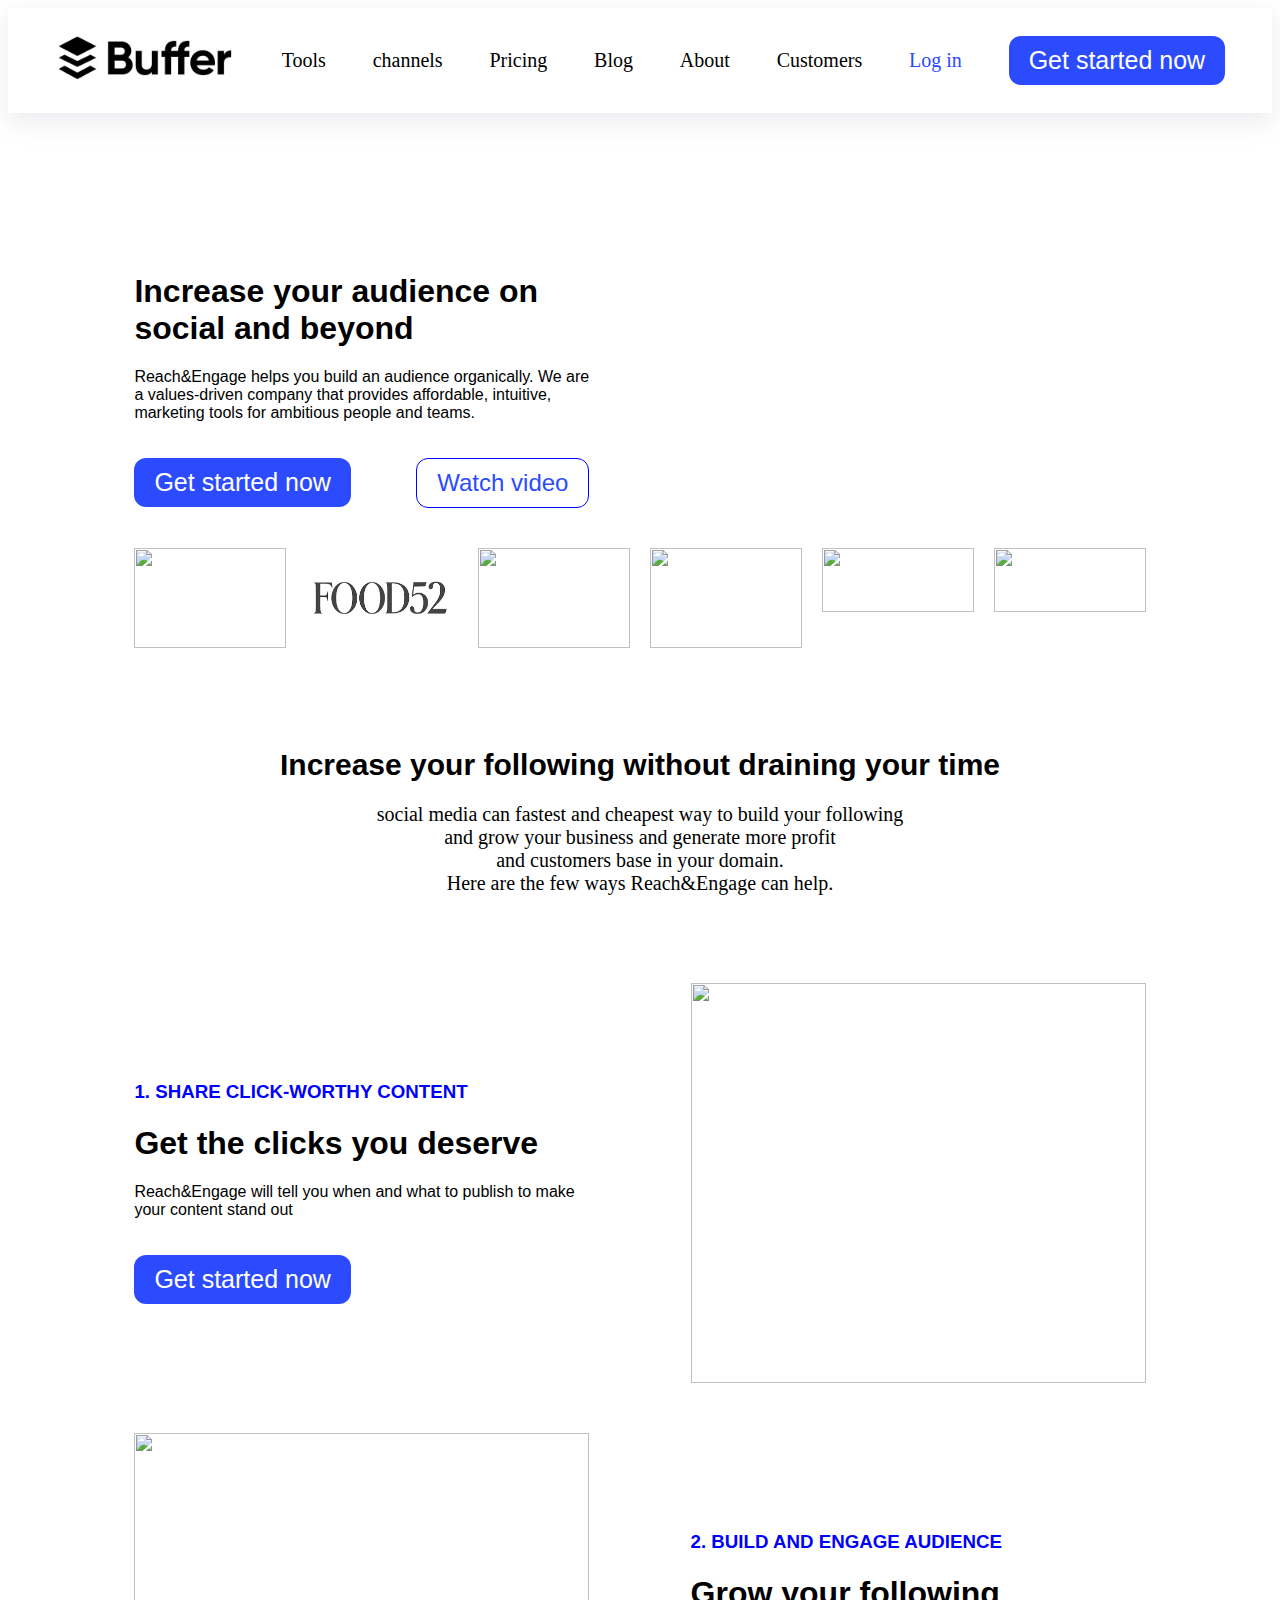
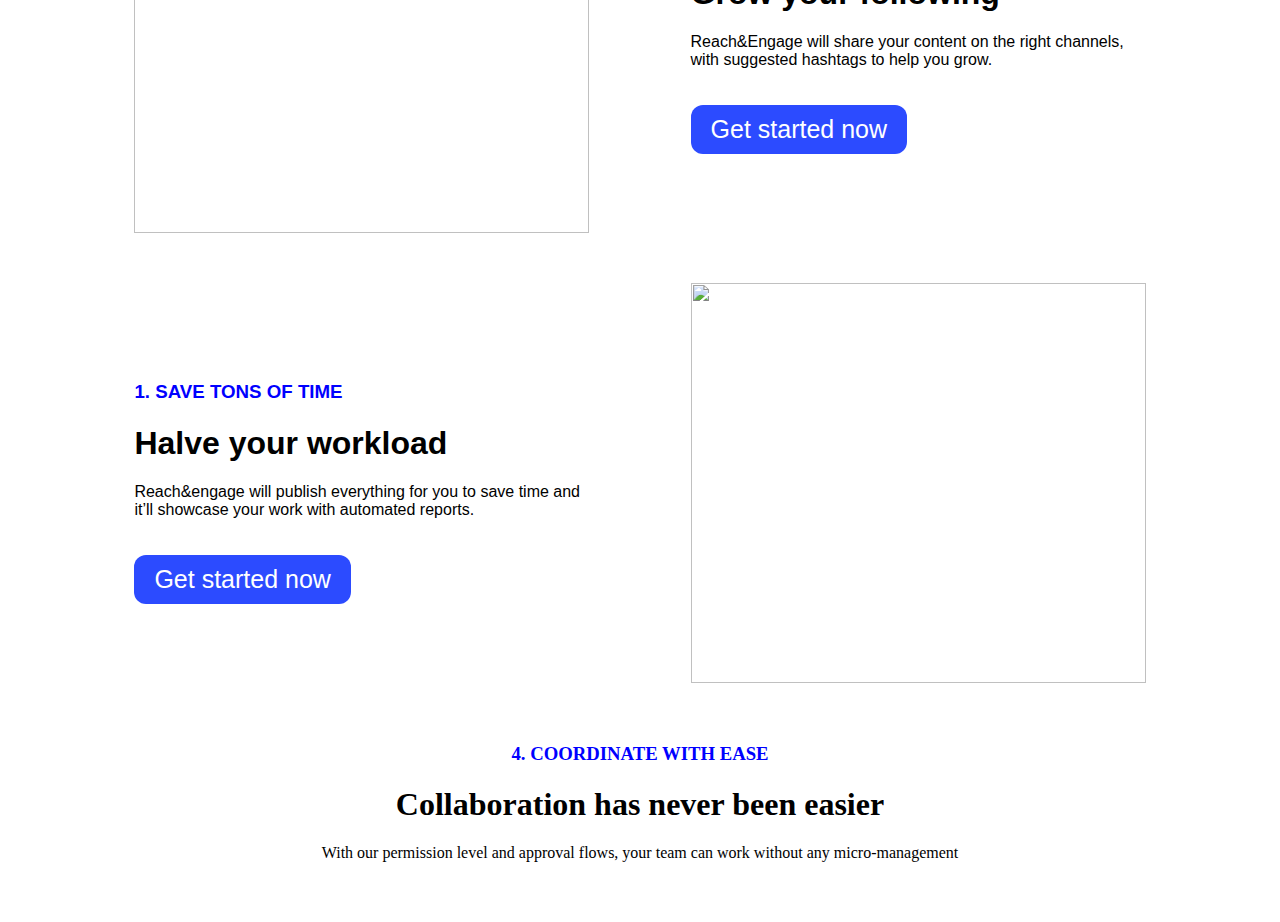
==== index.html @ f2f83a76 "completed all task for day one" ====
<!DOCTYPE html>
<html lang="en">

<head>
    <meta charset="UTF-8">
    <meta http-equiv="X-UA-Compatible" content="IE=edge">
    <meta name="viewport" content="width=device-width, initial-scale=1.0">
    <title>My-buffer</title>

    <link rel="stylesheet" href="index.css">

    <script src="https://kit.fontawesome.com/2b408d1c6c.js" crossorigin="anonymous"></script>

</head>

<body>
    <div id="main-container">

        <div class="navbar">
            <div>
                <a href="/index.html">
                    <img src="Resources\buffer-inc-vector-logo.png" alt="">
                </a>
            </div>
            <div class="navbar-class">
                <p>Tools</p>
                <div class="dropdown-navbar">
                    <a href="">➶ Publishiing</a>
                    <a href="">➶ Analyatics</a>
                    <a href="">➶ Engagement</a>
                    <a href="">➶ Start Page</a>
                </div>

            </div>
            <div class="navbar-class">
                <p>channels</p>
                <div class="dropdown-navbar">
                    <a href=""><i class="fa-brands fa-facebook"></i> Facebook</a>
                    <a href=""><i class="fa-brands fa-twitter"></i> Twitter</a>
                    <a href=""><i class="fa-brands fa-linkedin"></i> Linkedin</a>
                    <a href=""><i class="fa-brands fa-instagram"></i> Instagram</a>
                    <a href=""><i class="fa-brands fa-pinterest"></i> Pinterest</a>
                    <a href=""><i class="fa-brands fa-spotify"></i> Shopify</a>
                    <a href=""><i class="fa-brands fa-tiktok"></i> Tiktok</a>
                </div>
            </div>
            <div> <a href="/price.html"> Pricing </a></div>
            <div> <a href="/blog.html"> Blog </a></div>
            <div><a href="/customers.html"> About </a></div>
            <div><a href="/customers.html"> Customers</a> </div>
            <div id="login"> <a href="Login.html"> Log in</a></div>
            <div> <a href="SignIn_Page.html"> <button>Get started now</button> </a></div>
        </div>

        <!-- Navbar Finished here -->

        <div class="First-Part">
            <div>
                <h1>Increase your audience on social and beyond </h1>
                <p>Reach&Engage helps you build an audience organically. We are a values-driven company that provides
                    affordable, intuitive,
                    marketing tools for ambitious people and teams.</p>
    
                <div class="class-btn">
                    <div> <a href="/signup.html"> <button id="start-btn">Get started now</button></a> </div>
                    <div>
                        <button class="watch-btn"><a href="https://youtu.be/KHWHAeWQ1u8"><i class="fa-regular fa-circle-play"></i> Watch video </a></button>
                    </div>
                </div>
            </div>
    
            <div>
                <img width="100%" src="https://buffer.com/static/illustrations/all-channels-3.webp" alt="">
    
            </div>
        </div>
    
        <!-- /* Finished First part after navbar  */ -->

        <div class="images-container">
            <div>
                <img height="100%" width="100%"
                    src="https://image.pitchbook.com/clSQw8rlOiqQm39SiHk9SuDkyD41635758680489_200x200" alt="">
            </div>
            <div>
                <img height="100%" width="100%"
                    src="[data-uri] "
                    alt="">
            </div>
            <div>
                    <img height="100%" width="100%"
                        src="https://cdn.sanity.io/images/y346iw48/production/1af82117dcf52d35da53ba107d273d4e32d36c05-182x36.svg?auto=format"
                        alt="">
            </div>
            <div>
                <img height="100%" width="100%"
                    src="https://res.cloudinary.com/crunchbase-production/image/upload/c_lpad,f_auto,q_auto:eco,dpr_1/v1495156228/kjmcjzqnadcnrzk3kmcs.png"
                    alt="">
            </div>
            <div>
                <img height="80%" width="100%"
                    src="https://i.pinimg.com/originals/3a/cd/35/3acd359e3dcfb01ff4a6e23e48cce6f3.png" alt="">
            </div>
            <div>
                <img width="100%" height="80%"
                    src="https://encrypted-tbn0.gstatic.com/images?q=tbn:ANd9GcRZssyMrvBVY5-InkqgRcHErqN0uB55l8oSBQ&usqp=CAU"
                    alt="">
            </div>
    
        </div>

        <!-- finished images container part here -->

        <div class="second-part">

            <h1>Increase your following without draining your time </h1>
            <p>social media can fastest and cheapest way to build your following <br>
                and grow your business and generate more profit <br> and customers
                base in your domain. <br> Here are the few ways Reach&Engage can help.
            </p>
        </div>

        <!-- finished second part here -->

        <div>
            <img width="100%" src="https://buffer.com/static/misc/buffer-loop-v2-variant.svg" alt="">
        </div>

        <!-- finished BIg full image here -->

        <div class="data-1">
            <div>
                <div class="div-1">
                    <h3>1. SHARE CLICK-WORTHY CONTENT</h3>
                    <h1>Get the clicks you deserve</h1>
                    <p>Reach&Engage will tell you when and what to publish to make your content stand out </p>
                    <a href="/signup.html"> <button>Get started now</button> </a>
                </div>
    
            </div>
    
    
            <div>
                <img height="100%" width="100%" src="https://buffer.com/static/illustrations/thumb-stop-content-2.webp"
                    alt="">
            </div>
    
    
        </div>
        <!-- way 2    ******&&&&&&& -->
        <div class="data-2">
            <div>
                <img height="100%" width="100%"
                    src="https://buffer.com/static/illustrations/collaborate-more-efficiently@2x.webp" alt="">
            </div>
    
            <div>
                <div class="div-1">
                    <h3>2. BUILD AND ENGAGE AUDIENCE</h3>
                    <h1>Grow your following</h1>
                    <p>Reach&Engage will share your content on the right channels, with suggested hashtags to help you grow.
    
                    </p>
                    <a href="/signup.html"><button>Get started now</button> </a>
                </div>
            </div>
        </div>
    
        <!-- way-3 -->
        <div class="data-3">
            <div>
                <div class="div-1">
                    <h3>1. SAVE TONS OF TIME</h3>
                    <h1>Halve your workload</h1>
                    <p>Reach&engage will publish everything for you to save time and it’ll showcase your work with automated
                        reports. </p>
                    <a href="/signup.html"> <button>Get started now</button> </a>
                </div>
    
            </div>
    
            <div>
                <img height="100%" width="100%" src="https://buffer.com/static/illustrations/hero-reply@2x-2.webp" alt="">
            </div>

        </div>

        <div class="data-4">
            <h3>4. COORDINATE WITH EASE</h3>
            <h1>Collaboration has never been easier</h1>
            <p>
                With our permission level and approval flows, your team can work without any micro-management
            </p>
    
        </div>


        <!-- finished all data images part here-->

        

    </div>
</body>

</html>
---- index.css ----
.navbar{

    display: flex;
    justify-content: space-evenly;
    align-items: center;
    font-size: 20px;
    box-shadow: rgba(149, 157, 165, 0.2) 0px 8px 24px;
}

.navbar a{
    text-decoration: none;
    color: black;
}
.navbar img{
    height: 100px;
}

.navbar>div button{
    font-size: 25px;
    padding-top: 10px;  
    padding-bottom: 10px;
    padding-left: 20px;
    padding-right: 20px;
    background-color: #2c4bff;
    color: white;
    border-radius: 12px 12px 12px 12px;
    border: 0px;
}
#login a{
    color: #2c4bff; 
    
}

.navbar-class{
    cursor: pointer;
}

.dropdown-navbar{
    display: none;
    position: absolute;
    background-color: #ffffff;
    border-radius: 12px;
    min-width: 160px;
    box-shadow: rgba(149, 157, 165, 0.2) 0px 8px 24px;
    z-index: 1;
  }
  
  .dropdown-navbar a {
    float: none;
    color: black;
    padding: 12px 20px;
    text-decoration: none;
    display: block;
    text-align: left;
  }
  
  .dropdown-navbar a:hover {
    background-color: rgb(245, 241, 241);
  }
  
  .navbar-class:hover .dropdown-navbar {
    display: block;
  }



/* Navbar Finished here */


.First-Part{
   
    display: flex;
    justify-content: space-between;
    margin-top: 60px;
    height: auto;
    width: 80%;
    margin-left: 10%;
    margin-right:10%;
}
.First-Part>div{
    
    width: 45%;
    height: 100%;
    
}
.First-Part>div>h1{
    margin-top: 100px;

    font-family: 'Franklin Gothic Medium', 'Arial Narrow', Arial, sans-serif;
}
.First-Part>div>p{
    font-family: 'Franklin Gothic Medium', 'Arial Narrow', Arial, sans-serif;
 
}
.First-Part> div >.class-btn{
    display: flex;
    justify-content: space-between;
}
#start-btn{
    font-size: 25px;
    padding-top: 10px;  
    padding-bottom: 10px;
    padding-left: 20px;
    padding-right: 20px;
    background-color: #2c4bff;
    color: white;
    border-radius: 12px 12px 12px 12px;
    border: 0px;
    margin-top: 20px;
}
.watch-btn{
 font-size: 25px;
    background-color: white;
    border-radius: 12px 12px 12px 12px;
    font-size: 24px;
    padding-top: 10px;  
    padding-bottom: 10px;
    padding-left: 20px;
    padding-right: 20px;
    border: 1px solid blue;
    margin-top: 20px;
}
.watch-btn a{
    color: #2c4bff;
    text-decoration: none;

}

/* Finished First part after navbar  */


.images-container{
    display: flex;
    justify-content: space-between;
   
     width: 80%;
     margin: auto;
     margin-top: 40px;
     height: 100px;
 }
 
 .images-container>div{
    
     width: 15%;;
 }

 /* finished  imagescontainer here */

 .second-part{
    margin-top: 100px;
}

.second-part>h1{
   
        text-align: center;
        font-family: 'Gill Sans', 'Gill Sans MT', Calibri, 'Trebuchet MS', sans-serif;
        font-size: 30px;
   
}
.second-part>p{
  
    font-size: 20px;
        text-align: center;
  
}
/* finished second part here */


.data-1{

    height: 400px;
    width: 80%;
    margin: auto;
    margin-top: 50px;
    display: flex;
    justify-content: space-between;
    margin-bottom: 30px;
}
.data-1>div{

 width: 45%;
 
}
.data-1>div>.div-1{
    padding-top: 80px;
    font-family: 'Lucida Sans', 'Lucida Sans Regular', 'Lucida Grande', 'Lucida Sans Unicode', Geneva, Verdana, sans-serif;
    
}
.data-1>div>.div-1 h3{
    color: blue;
}
.data-1>div>.div-1 button{
    font-size: 25px;
    padding-top: 10px;  
    padding-bottom: 10px;
    padding-left: 20px;
    padding-right: 20px;
    background-color: #2c4bff;
    color: white;
    border-radius: 12px 12px 12px 12px;
    border: 0px;
    margin-top: 20px;
}

/*  ****** */

.data-2{
   
    height: 400px;
    width: 80%;
    margin: auto;
    margin-top: 50px;
    display: flex;
    justify-content: space-between;
    margin-bottom: 30px;
}
.data-2>div{
 
 width: 45%;
 
}
.data-2>div>.div-1{
    padding-top: 80px;
    font-family: 'Lucida Sans', 'Lucida Sans Regular', 'Lucida Grande', 'Lucida Sans Unicode', Geneva, Verdana, sans-serif;
    
}
.data-2>div>.div-1 h3{
    color: blue;
}
.data-2>div>.div-1 button{
    font-size: 25px;
    padding-top: 10px;  
    padding-bottom: 10px;
    padding-left: 20px;
    padding-right: 20px;
    background-color: #2c4bff;
    color: white;
    border-radius: 12px 12px 12px 12px;
    border: 0px;
    margin-top: 20px;
}
/* ****** */
.data-3{
  
    height: 400px;
    width: 80%;
    margin: auto;
    margin-top: 50px;
    display: flex;
    justify-content: space-between;
    margin-bottom: 30px;
}

.data-3>div{
 width: 45%;
}

.data-3>div>.div-1{
    padding-top: 80px;
    font-family: 'Lucida Sans', 'Lucida Sans Regular', 'Lucida Grande', 'Lucida Sans Unicode', Geneva, Verdana, sans-serif;
}

.data-3>div>.div-1 h3{
    color: blue;
}

.data-3>div>.div-1 button{
    font-size: 25px;
    padding-top: 10px;  
    padding-bottom: 10px;
    padding-left: 20px;
    padding-right: 20px;
    background-color: #2c4bff;
    color: white;
    border-radius: 12px 12px 12px 12px;
    border: 0px;
    margin-top: 20px;
}

.data-4{
    text-align: center;
      margin-top: 60px;
    margin-bottom: 60px;
}

.data-4 h3{
    color: blue;
}

/* finished all data images part here */
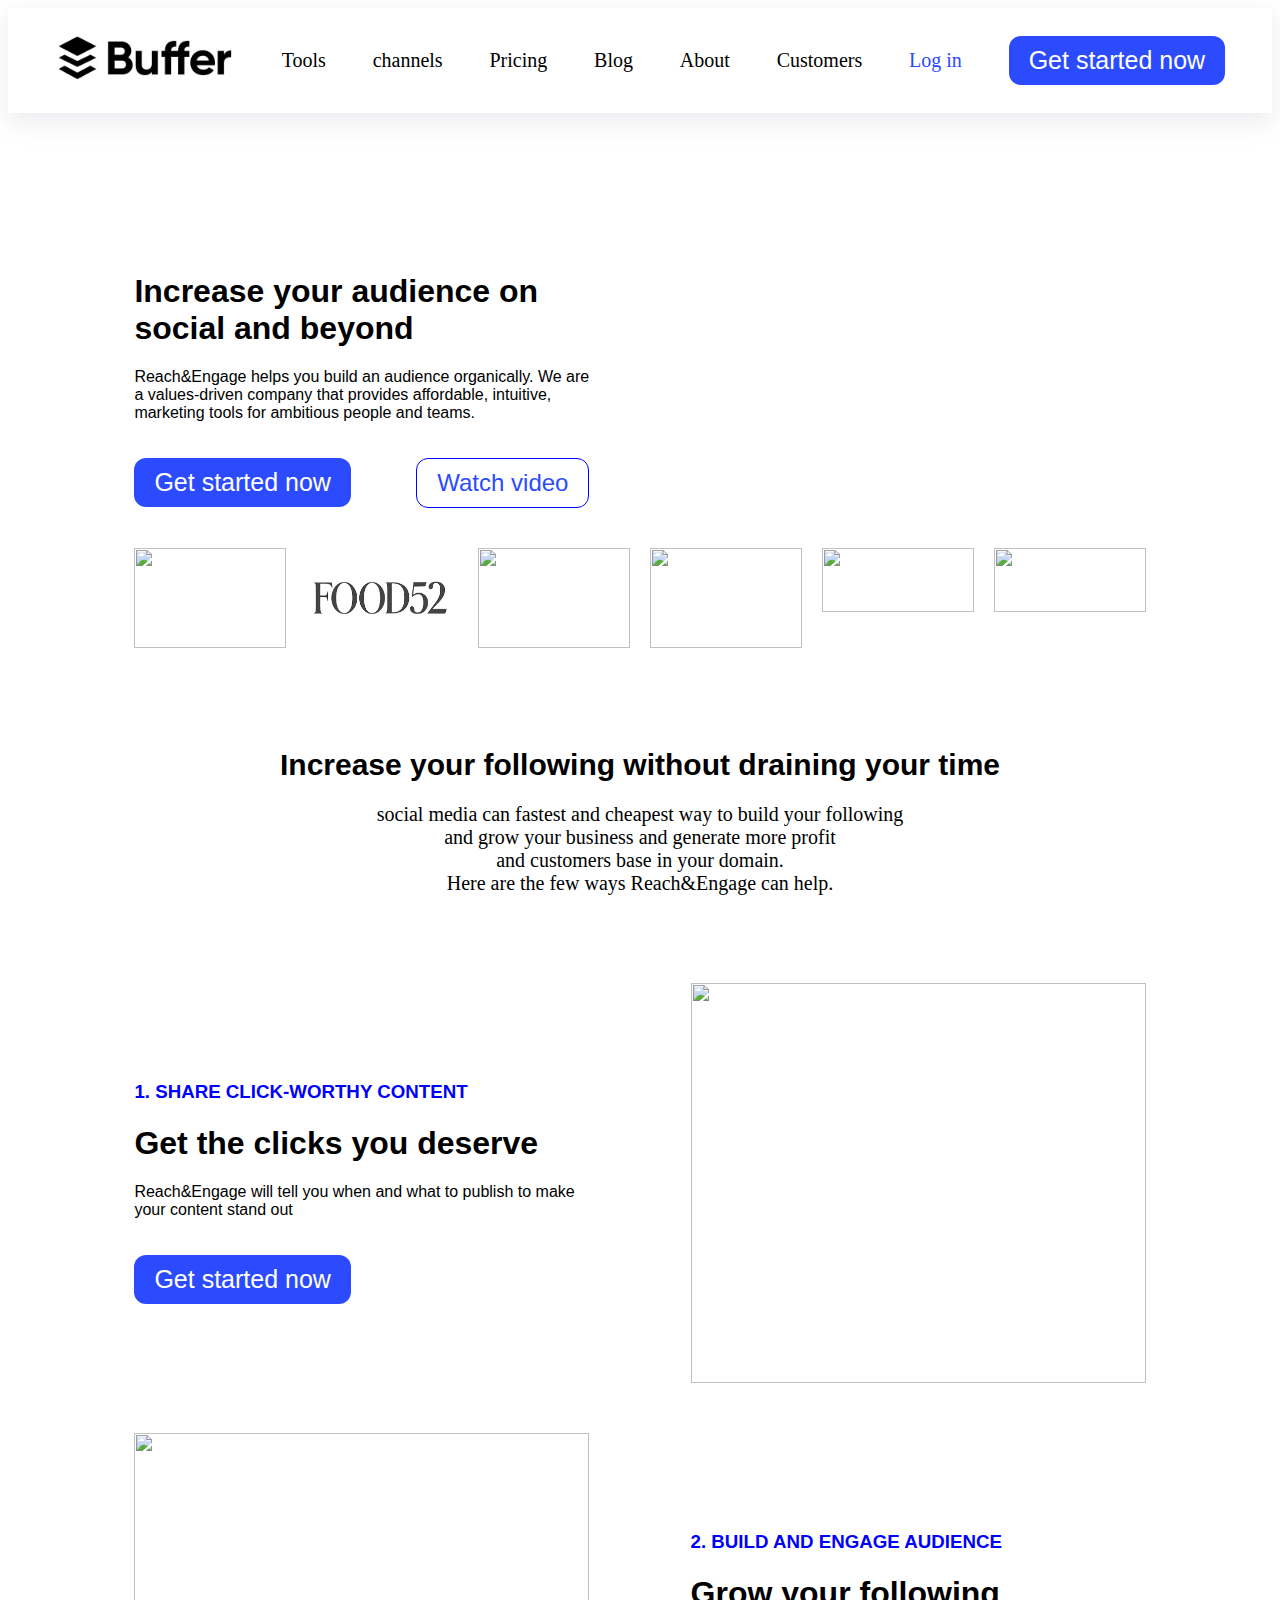
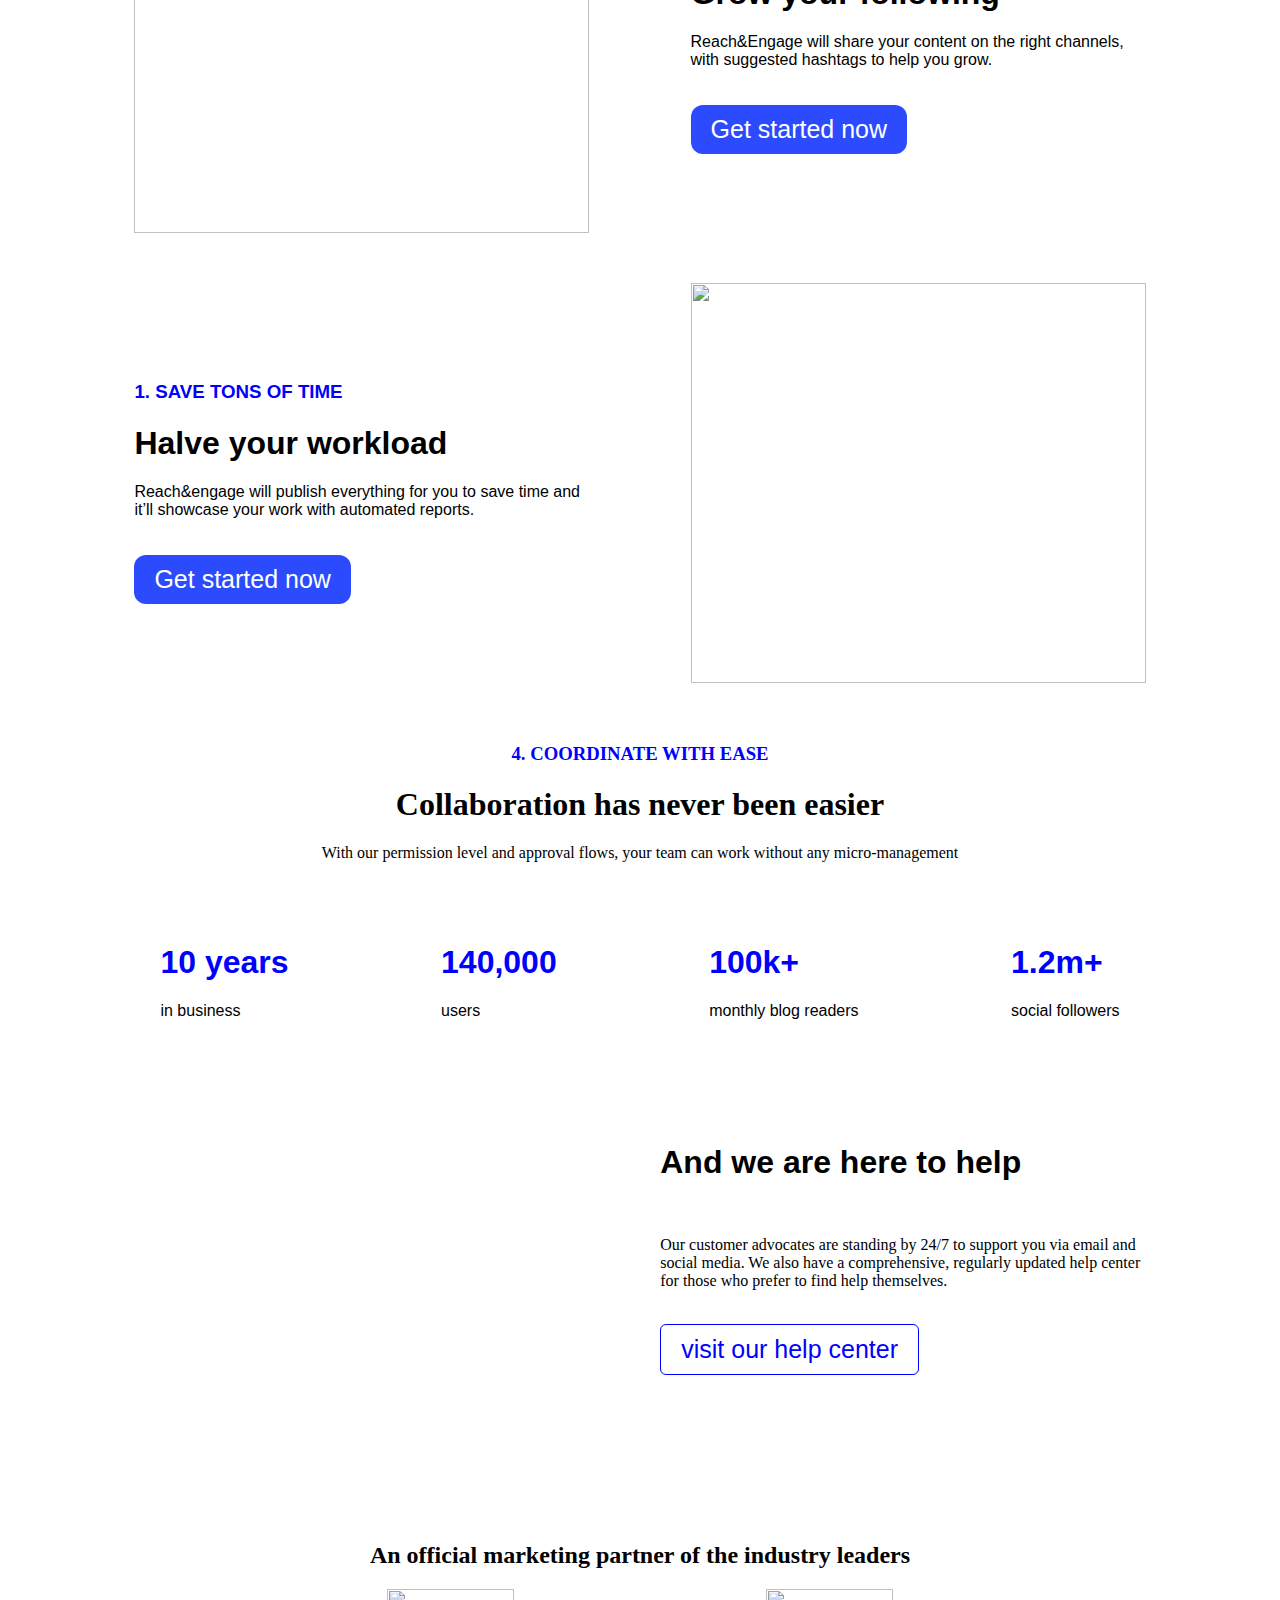
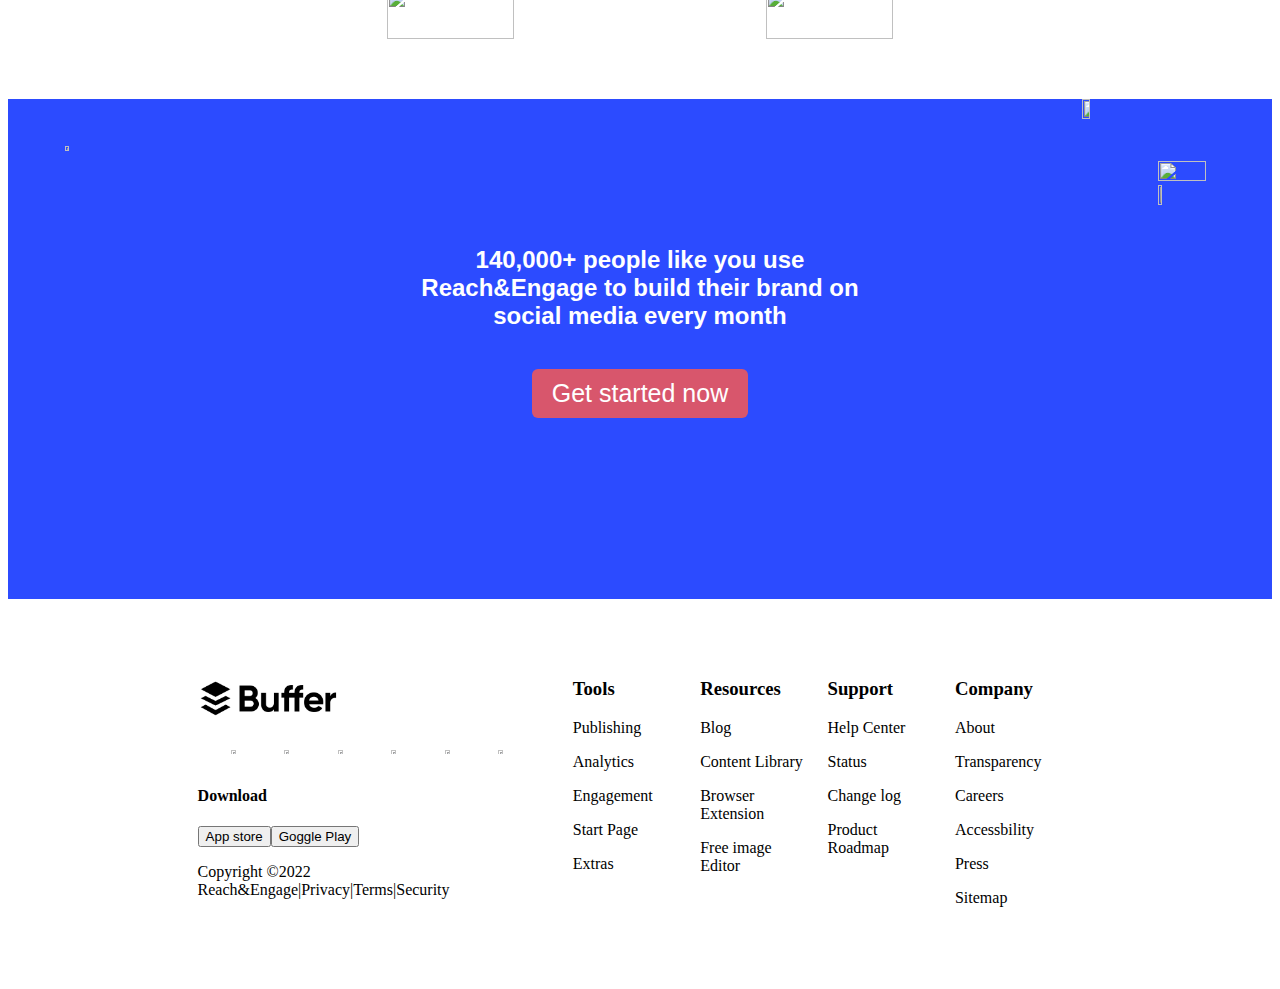
==== commit 77b17b82: "completed some day-2 task" ====
--- a/index.html
+++ b/index.html
@@ -19,7 +19,7 @@
         <div class="navbar">
             <div>
                 <a href="/index.html">
-                    <img src="Resources\buffer-inc-vector-logo.png" alt="">
+                    <img src="Resources\buffer-inc-vector-logo.png" alt="logo">
                 </a>
             </div>
             <div class="navbar-class">
@@ -134,7 +134,7 @@
                     <h3>1. SHARE CLICK-WORTHY CONTENT</h3>
                     <h1>Get the clicks you deserve</h1>
                     <p>Reach&Engage will tell you when and what to publish to make your content stand out </p>
-                    <a href="/signup.html"> <button>Get started now</button> </a>
+                    <a href="SignIn_Page.html"> <button>Get started now</button> </a>
                 </div>
     
             </div>
@@ -161,7 +161,7 @@
                     <p>Reach&Engage will share your content on the right channels, with suggested hashtags to help you grow.
     
                     </p>
-                    <a href="/signup.html"><button>Get started now</button> </a>
+                    <a href="SignIn_Page.html"><button>Get started now</button> </a>
                 </div>
             </div>
         </div>
@@ -174,7 +174,7 @@
                     <h1>Halve your workload</h1>
                     <p>Reach&engage will publish everything for you to save time and it’ll showcase your work with automated
                         reports. </p>
-                    <a href="/signup.html"> <button>Get started now</button> </a>
+                    <a href="SignIn_Page.html"> <button>Get started now</button> </a>
                 </div>
     
             </div>
@@ -194,11 +194,188 @@
     
         </div>
 
-
         <!-- finished all data images part here-->
 
+
+        <div id="blue-data">
+            <div>
+                <h1>10 years</h1>
+                <p>in business</p>
+            </div>
+            <div>
+                <h1>140,000</h1>
+                <p>users</p>
+            </div>
+            <div>
+                <h1>100k+</h1>
+                <p>monthly blog readers</p>
+            </div>
+            <div>
+                <h1>1.2m+</h1>
+                <p>social followers</p>
+            </div>
+    
+        </div>
+
+        <!-- blue data heading finished here -->
         
-
+        <div class="help-data">
+
+            <div>
+                <img width="100%"
+                    src="https://static.buffer.com/cdn-cgi/image/w=640,quality=90,format=auto/marketing/static/team/buffer-team-map-2022@2x.jpg"
+                    alt="">
+            </div>
+            <div>
+                <h1>And we are here to help</h1>
+                <br>
+                <p>
+                    Our customer advocates are standing by 24/7 to support you via email and social media. We also have a
+                    comprehensive,
+                    regularly updated help center for those who prefer to find help themselves.
+                </p>
+                <br>
+                <button id="help-btn">visit our help center</button>
+            </div>
+    
+        </div>
+
+
+        <!-- /* finished help data part here */ -->
+
+        <h2>An official marketing partner of the industry leaders</h2>
+
+        <div class="partner-data">
+
+
+            <div>
+                <img width="100%" height="100%"
+                    src="https://s21.q4cdn.com/399680738/files/design/2022/01/Meta_lockup_positive-primary_RGB-(1).jpg"
+                    alt="">
+            </div>
+            <div>
+                <img height="100%" src="https://buffer.com/static/ui/pinterest-marketing-partner@2x-2.png" alt="">
+            </div>
+            <div>
+                <img height="100%" width="100%" src="https://buffer.com/static/ui/linkedin-marketing-partner@2x-2.png"
+                    alt="">
+            </div>
+    
+        </div>
+
+        <!-- finished partner data part here -->
+
+        <div class="data-in-blue">
+
+            <div class="one">
+                <img id="img1" src="https://buffer.com/static/background/triangle-green.svg" alt="">
+                <img id="img2" src="https://buffer.com/static/background/planet@2x.png" alt="">
+                <img id="img3" src="https://buffer.com/static/background/circle-pink.svg" alt="">
+            </div>
+            <div class="two">
+                <div class="inside">
+                    <h2>
+                        140,000+ people like you use Reach&Engage to build their brand on social media every month
+                    </h2>
+                    <a href="SignIn_Page.html"><button>Get started now</button> </a>
+    
+                </div>
+    
+            </div>
+            <div class="three">
+                <div> <img id="img1" src="https://buffer.com/static/background/circle-brush@2x.png" alt=""></div>
+                <div> <img id="img2" src="https://buffer.com/static/background/lines-orange.svg" alt=""></div>
+                <div> <img id="img3" src="https://buffer.com/static/background/triangle-yellow.svg" alt=""></div>
+            </div>
+        </div>
+
+        <!-- finished data-in-blue part here -->
+
+        
+    <div class="footer">
+        <div class="footer-part-1">
+            <div class="logo">
+                <img height="25%" src="Resources\buffer-inc-vector-logo.png"
+                    alt="logo">
+
+            </div>
+            <div class="img-icons">
+                <div>
+                    <img width="50%" height="50%" src="https://cdn-icons-png.flaticon.com/512/1384/1384031.png" alt="">
+                </div>
+                <div>
+                    <img width="50%" height="50%" src="https://cdn-icons-png.flaticon.com/512/3128/3128208.png" alt="">
+                </div>
+                <div>
+                    <img width="50%" height="50%" src="https://cdn-icons-png.flaticon.com/512/733/733635.png" alt="">
+                </div>
+                <div>
+                    <img width="50%" height="50%" src="https://cdn-icons-png.flaticon.com/512/3938/3938055.png" alt="">
+                </div>
+                <div>
+                    <img width="50%" height="50%" src="https://cdn-icons-png.flaticon.com/512/1384/1384014.png" alt="">
+                </div>
+                <div>
+                    <img width="50%" height="50%" src="https://cdn-icons-png.flaticon.com/512/2175/2175205.png" alt="">
+                </div>
+
+            </div>
+            <div>
+                <h4>Download</h4>
+            </div>
+            <div class="btns">
+                <div id="butt-Asotre"><button>App store</button></div>
+                <div id="gp"><button>Goggle Play</button></div>
+            </div>
+            <div>
+                <p>Copyright ©2022 Reach&Engage|Privacy|Terms|Security</p>
+            </div>
+
+        </div>
+
+
+        <div class="footer-2">
+            <div>
+                <h3>Tools</h3>
+
+                <p>Publishing</p>
+                <p>Analytics</p>
+                <p>Engagement</p>
+                <p>Start Page</p>
+                <p>Extras</p>
+
+            </div>
+            <div>
+                <h3>Resources</h3>
+                <p>Blog</p>
+                <p>Content Library</p>
+                <p>Browser <br>Extension</p>
+                <p>Free image <br> Editor</p>
+            </div>
+            <div>
+                <h3>Support</h3>
+                <p>Help Center</p>
+                <p>Status</p>
+                <p>Change log</p>
+                <p>Product Roadmap</p>
+
+            </div>
+            <div>
+                <h3>Company</h3>
+                <p>About</p>
+                <p>Transparency</p>
+                <p>Careers</p>
+                <p>Accessbility</p>
+                <p>Press</p>
+                <p>Sitemap</p>
+
+            </div>
+        </div>
+
+    </div>
+        
+
+    <!-- finished footer part hrer -->
     </div>
 </body>
 
--- a/index.css
+++ b/index.css
@@ -6,6 +6,9 @@
     align-items: center;
     font-size: 20px;
     box-shadow: rgba(149, 157, 165, 0.2) 0px 8px 24px;
+    /* position: fixed; */
+    /* width: 100%;
+    margin-top: 0px; */
 }
 
 .navbar a{
@@ -288,4 +291,232 @@
     color: blue;
 }
 
-/* finished all data images part here */+/* finidhed all data images part here */
+
+
+#blue-data{
+
+    display: flex;
+    justify-content: space-evenly;
+    height: 200px;
+    
+    margin-top: 60px;
+    font-family: 'Gill Sans', 'Gill Sans MT', Calibri, 'Trebuchet MS', sans-serif;
+}
+#blue-data>div h1{
+ color: blue;
+}
+
+
+/* finidhed  all blue-data  part here */
+
+
+
+.help-data{
+ 
+    height: 400px;
+    margin-top: 60px;
+    display: flex;
+    width: 80%;
+    justify-content: space-between;
+    margin: auto;
+}   
+.help-data > div{
+   
+    height: auto;
+    width: 48%;
+}
+
+.help-data h1{
+   font-family: 'Gill Sans', 'Gill Sans MT', Calibri, 'Trebuchet MS', sans-serif;
+}
+#help-btn{
+    background-color: white;
+    padding: 10px 20px 10px 20px ;
+    font-size: 25px;
+    border-radius: 6px 6px 6px 6px;
+    border: 1px solid blue;
+    color: blue;
+}
+
+
+/* finished help data part here */
+
+h2{
+    text-align: center;
+}
+
+.partner-data{
+    display: flex;
+    height: 50px; 
+    justify-content: space-evenly;
+  
+    width: 50%;
+    margin: auto;
+    margin-bottom: 60px;
+}
+
+.partner-data>div{
+ 
+    width: 20%;
+    height: auto;
+}
+
+/* finished */
+
+
+.data-in-blue{
+    background-color: rgb(44,75,255);
+    border: 1px red;
+    height: 500px;
+     width: 100%;
+    margin-top: 60px;
+    display: flex;
+    
+}
+.data-in-blue > .one{
+    /* border: 1px solid yellowgreen; */
+    height: auto;
+    width: 15%;
+
+}
+.data-in-blue > .two{
+    /* border: 1px solid orange; */
+    height: 250px;
+    width: 70%;
+    margin-top: 10%;
+}
+
+.data-in-blue > .three{
+    /* border: 1px solid yellowgreen; */
+    height: auto;
+    width: 15%;
+}
+
+.data-in-blue > .one #img2{
+    margin-top: 0%;
+    margin-right:80%;
+    height: 20%;
+   
+}
+
+.data-in-blue >.one #img1{
+    margin-top:20%;
+    margin-left:30%;
+    height: 10%;
+    width: 10%;
+   
+}
+
+.data-in-blue >.one #img3{
+  
+    margin-right:80%;
+    margin-bottom: 0%;
+    margin-top: 140%;
+    margin-left: 40%;
+    height: 10%;
+   
+}
+
+.data-in-blue >.three #img1{
+    height: 10%;
+    width: 20%;
+}
+.data-in-blue >.three #img2{
+    height: 20%;
+    width: 50%;
+    margin-top: 20%;
+    margin-left: 40%;
+}
+.data-in-blue >.three #img3{
+    height: 10%;
+    width: 10%;
+   margin-left: 40%;
+
+}
+
+.data-in-blue >.two >.inside{
+    /* border: 1px solid red; */
+    width: 50%;
+    margin: auto;
+    height: 100%;
+    font-family: 'Gill Sans', 'Gill Sans MT', Calibri, 'Trebuchet MS', sans-serif;
+    text-align: center;
+    color: white;
+}
+.data-in-blue >.two >.inside button{
+    font-size: 25px;
+    padding-top: 10px;  
+    padding-bottom: 10px;
+    padding-left: 20px;
+    padding-right: 20px;
+    background-color: rgb(216, 86, 108);
+    color: white;
+    border-radius: 6px 6px 6px;
+    border: 0px;
+    margin-top: 20px;
+}
+
+/* finished data-in -blue part here */
+
+
+
+.footer{
+    /* border: 1px solid green; */
+    width: 70%;
+    height: 300px;
+    margin: auto;
+    margin-top: 60px;
+    display: flex;
+    justify-content: space-between;
+    margin-bottom: 30px;
+}
+.footer .logo img{
+    width: 40%;
+}
+
+.footer>div{
+    /* border: 1px solid red; */
+    height: auto;
+    width: 40%;
+}
+
+.footer> .footer-2{
+    /* border: 1px solid green; */
+    height: auto;
+    width: 60%;
+    display: flex;
+    justify-content: space-evenly;
+    
+}
+
+.footer>.footer-2 >div{
+    /* border: 1px solid black; */
+    width: 20%;
+    text-align: justify;
+
+}
+
+.footer>.footer-2 >div h3{
+    text-align: justify;
+}
+
+
+.footer >.footer-part-1 >.img-icons{
+ /* border: 1px solid burlywood; */
+ display: flex;
+ justify-content: space-evenly;
+
+}
+
+.footer >.footer-part-1 >.icons> div{
+    
+    /* border: 1px solid chartreuse; */
+    height: 60px;
+    width: 12%;
+}
+
+.footer>.footer-part-1 .btns{
+    display: flex;
+}
+
